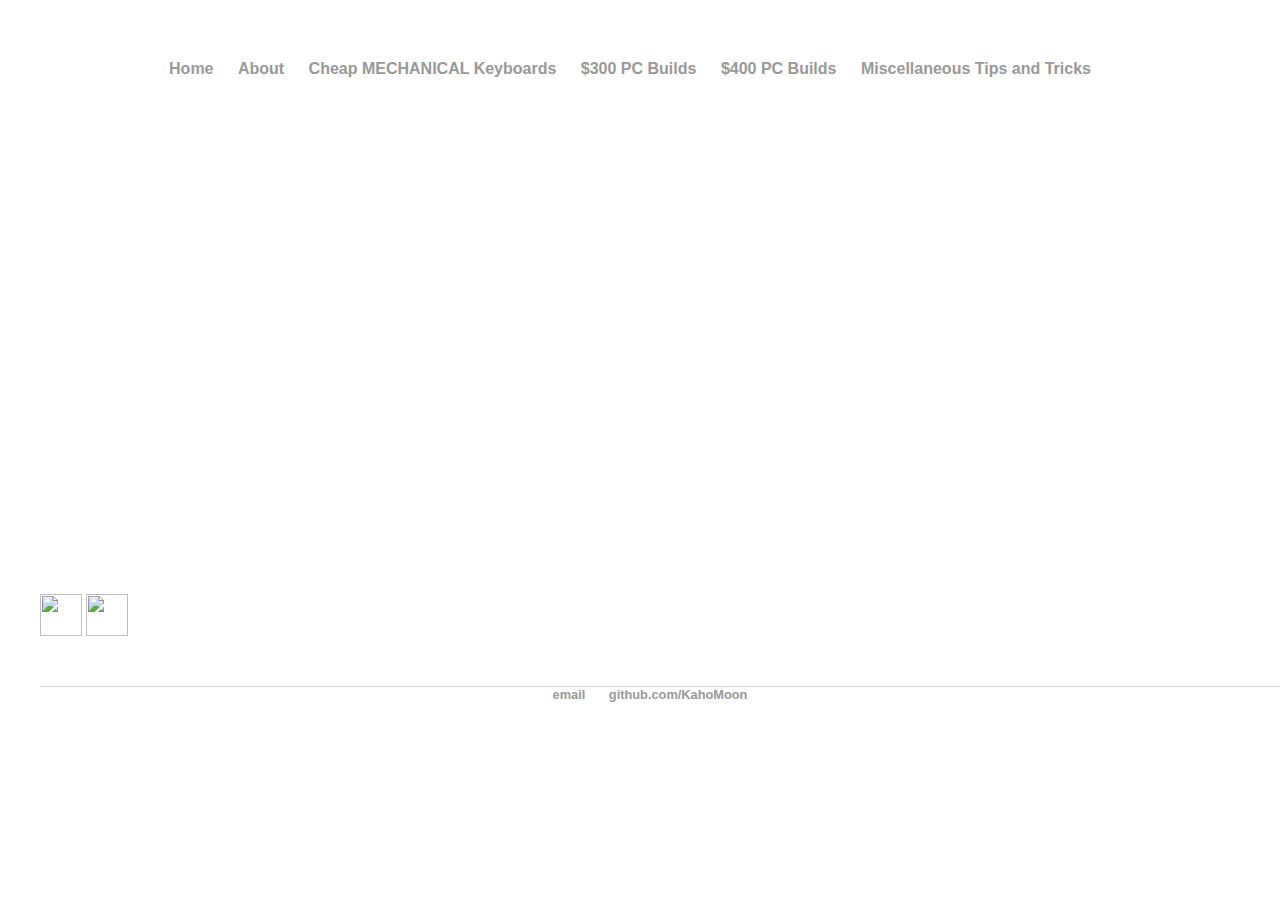
==== 300dollars.html @ f105224f "Update 300dollars.html" ====
<!DOCTYPE html>
<html>
	<head>
		<title>$300 Budget PC Build</title>
		<link rel="stylesheet" type="text/css" href="/css/main.css">
	</head>
	<body>
	<div class="300background"></div>
		<nav>
		
    		<ul>
        		<li><a href="/">Home</a></li>
	        	<li><a href="/about">About</a></li>
			<li><a href="/cheapmechanicalkeyboards">Cheap MECHANICAL Keyboards</a></li>
        		<li><a href="/300dollars">$300 PC Builds</a></li>
			<li><a href="/400dollars">$400 PC Builds</a></li>
			<li><a href="/miscellaneous.html"> Miscellaneous Tips and Tricks</a></li>
    		</ul>
		</nav>
			<h1>The $300 PC Builds</h1>
				<p> These PC builds are around the $300 mark and will allow you to play the most recent PC games at medium to high setting (maybe even ultra depending on the game).</p>
					<ul>
						<h2> The $300 Intel Build</h2>
							<p>The CPU will be a Pentium G3258 which is a dual core CPU with no hyper threading or turbo boost. It is your typical generic CPU... with on trick up
							its sleeves, it is unlocked. The stock frequency on this CPU is 3.2 Ghz, but it can be overclocked to 4, 4.5, or even 4.7 Ghz on the stock heatsink, meaning you won't
							have to spend even more for more performance.
							The motherboard will be the MSI H81-M P33 motherboard sporting the 1150 socket. It supports ddr3 and overclocking in addition to its low price of around $44, which is what we need it for. Other than that, there is nothing else to brag about on this motherboard, it is generic, but does its job.
							The graphics card is the gtx 1050 non-ti version. It is the newest budget gpu released from NVIDIA, even betting the competition from AMD, rx 460, by around 10-15% for
							the exact same price, even cheaper in some instances. The card retails for around $109-$130, depending on what other features is on the specific crd you purchase. You can get the ti variant of the card for around $140 if you have more to spend. The ti variant has around 20-30% more performance and is slightly better than NVIDIA's last generation gpu gtx 960.</p>
						<img src="http://techx1.thessdreview1.netdna-cdn.com/wp-content/uploads/2014/10/pentium-g3258_box.png" height="42" width="42" align="middle">
						<img src="https://www.msi.com/asset/resize/image/global/product/product_10_20161017104823_58043bf7087dd.png62405b38c58fe0f07fcef2367d8a9ba1/1024.png" height="42" width="42" align="middle">
						
<table style="width:50%">
<tr>
<td>CPU</td>
<td>Motherboard</td>
</tr>
<tr>
<td>$66.99</td>
<td>$44.99</td>
</tr>
			</table>
		<footer>
    		<ul>
        		<li><a href="mailto:budgetpcbuilds@gmail.com">email</a></li>
        		<li><a href="https://github.com/KahoMoon">github.com/KahoMoon</a></li>
			</ul>
						</footer>
---- css/main.css ----
body {
	 background-image: url("http://www.pixelstalk.net/wp-content/uploads/2016/10/Photos-Download-Clean-HD.jpg");
    background-repeat: repeat-y;
    margin: 60px auto;
    width: 100%;
	height: 100%;
	color: white;
	background-size:default
}
.300images {
	width= "50px";
	height= "50px";
	text-align: center;
}
	
table {
	text-align:center;
	border: 2px solid white;

}
ul {
	color: white;
}
nav ul, footer ul {
    font-family:'Helvetica', 'Arial', 'Sans-Serif';
    padding: 0px;
    list-style: none;
    font-weight: bold;
    text-align: center;
	color: white;
}
nav ul li, footer ul li {
    display: inline;
    margin-right: 20px;
	color: black;
}
a {
    text-decoration: none;
    color: #999;
}
a:hover {
    text-decoration: underline;
}
h1 {
    font-size: 3em;
    font-family:'Helvetica', 'Arial', 'Sans-Serif';
    text-align: center;
	border: 5px solid white;
	padding: 0cm 3cm 0cm 3cm;
}
h2 {
 font-size: 1.5em;
    font-family:'Courier New', 'Arial', 'Sans-Serif';
    text-align: center;
	border: 1.5px solid white;
}
p {
    text-indent: 50px;
    font-size: 25em;
	padding: 0cm 2cm 0cm 2cm;
		text-align: center;
	font: 100% georgia, sans-serif;
	line-height: 1.88889;
	color: white;
}
footer {
    border-top: 1px solid #d5d5d5;
    font-size: .8em;
	color: black;
}

ul.posts { 
    margin: 20px auto 40px; 
    font-size: 1.5em;
	color: black;
}

ul.posts li {
    list-style: none;
	color: black;
}
.aboutparagraph {
	padding: 0cm 0cm 0cm 10cm;
}
.aboutbackground {
	background-image: url("http://www.rocketchainsaw.com.au/wp-content/uploads/2014/02/The_Witcher_3_Wild_Hunt_View_From_The_Cliff.png");
	 background-repeat: no-repeat;
	background-size:cover
}
.centered {
  position: fixed;
  top: 40%;
  left: 50%;
  /* bring your own prefixes */
  transform: translate(-50%, -50%);
}
.300background {
	 background-image: url("http://www.intrawallpaper.com/static/images/cool-background.jpg");
    background-repeat: no-repeat;
    margin: 60px auto;
    width: 50%;
	height: 70%;
	background-size:cover
}
html {
	overflow: auto;
}
h3 {
	text-align: center;
	margin-top: 5000px;
	padding-left: 5px;
	padding-right: 5px;
}
iframe {
	width: 950px;
	height: 350px;
	overflow: inherit;
}
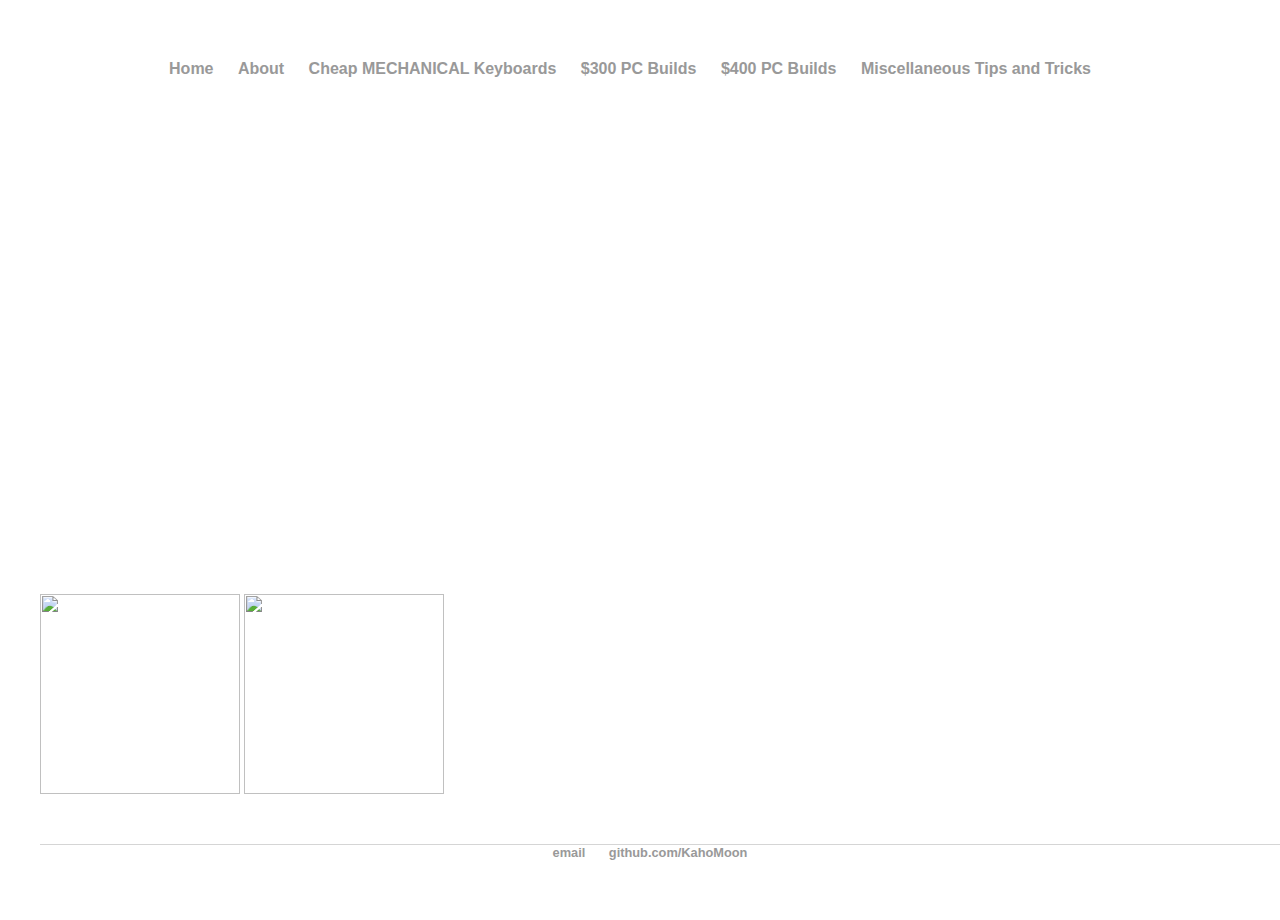
==== commit ad1f4e93: "Update 300dollars.html" ====
--- a/300dollars.html
+++ b/300dollars.html
@@ -27,8 +27,8 @@
 							The motherboard will be the MSI H81-M P33 motherboard sporting the 1150 socket. It supports ddr3 and overclocking in addition to its low price of around $44, which is what we need it for. Other than that, there is nothing else to brag about on this motherboard, it is generic, but does its job.
 							The graphics card is the gtx 1050 non-ti version. It is the newest budget gpu released from NVIDIA, even betting the competition from AMD, rx 460, by around 10-15% for
 							the exact same price, even cheaper in some instances. The card retails for around $109-$130, depending on what other features is on the specific crd you purchase. You can get the ti variant of the card for around $140 if you have more to spend. The ti variant has around 20-30% more performance and is slightly better than NVIDIA's last generation gpu gtx 960.</p>
-						<img src="http://techx1.thessdreview1.netdna-cdn.com/wp-content/uploads/2014/10/pentium-g3258_box.png" height="42" width="42" align="middle">
-						<img src="https://www.msi.com/asset/resize/image/global/product/product_10_20161017104823_58043bf7087dd.png62405b38c58fe0f07fcef2367d8a9ba1/1024.png" height="42" width="42" align="middle">
+						<img src="http://techx1.thessdreview1.netdna-cdn.com/wp-content/uploads/2014/10/pentium-g3258_box.png" height="200" width="200" align="middle">
+						<img src="https://www.msi.com/asset/resize/image/global/product/product_10_20161017104823_58043bf7087dd.png62405b38c58fe0f07fcef2367d8a9ba1/1024.png" height="200" width="200" align="middle">
 						
 <table style="width:50%">
 <tr>
--- a/css/main.css
+++ b/css/main.css
@@ -6,11 +6,6 @@
 	height: 100%;
 	color: white;
 	background-size:default
-}
-.300images {
-	width= "50px";
-	height= "50px";
-	text-align: center;
 }
 	
 table {
@@ -116,3 +111,4 @@
 	height: 350px;
 	overflow: inherit;
 }
+
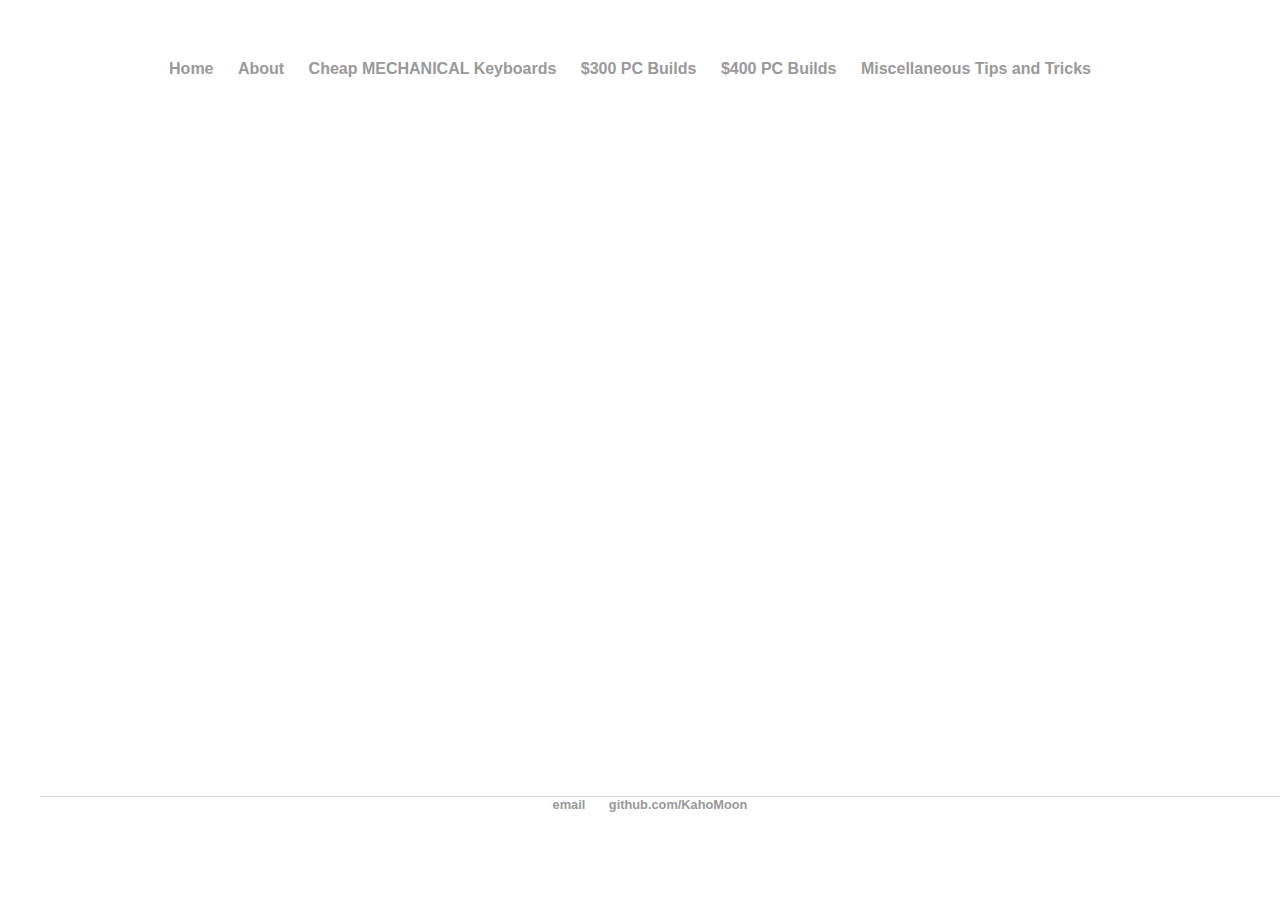
==== commit bdc3ee9f: "Update 300dollars.html" ====
--- a/300dollars.html
+++ b/300dollars.html
@@ -27,8 +27,10 @@
 							The motherboard will be the MSI H81-M P33 motherboard sporting the 1150 socket. It supports ddr3 and overclocking in addition to its low price of around $44, which is what we need it for. Other than that, there is nothing else to brag about on this motherboard, it is generic, but does its job.
 							The graphics card is the gtx 1050 non-ti version. It is the newest budget gpu released from NVIDIA, even betting the competition from AMD, rx 460, by around 10-15% for
 							the exact same price, even cheaper in some instances. The card retails for around $109-$130, depending on what other features is on the specific crd you purchase. You can get the ti variant of the card for around $140 if you have more to spend. The ti variant has around 20-30% more performance and is slightly better than NVIDIA's last generation gpu gtx 960.</p>
-						<img src="http://techx1.thessdreview1.netdna-cdn.com/wp-content/uploads/2014/10/pentium-g3258_box.png" height="200" width="200" align="middle">
-						<img src="https://www.msi.com/asset/resize/image/global/product/product_10_20161017104823_58043bf7087dd.png62405b38c58fe0f07fcef2367d8a9ba1/1024.png" height="200" width="200" align="middle">
+						<h4> The $300 AMD Build</h4>
+							<p> This build will be rocking the AMD Athlon x4 845 which is a locked quad core processor with turbo boost from 3.5 to 3.8 Ghz.
+								The motherboard will be MSI A68HM-E33 V2 which is a generic board that supports USB 3.0, which is just allowd faster transfer rate than USB 2.0.
+								The graphics card is the rx 460 which can an be found on Newegg currently for $60, but in general, it is around $109.99</p>
 						
 <table style="width:50%">
 <tr>
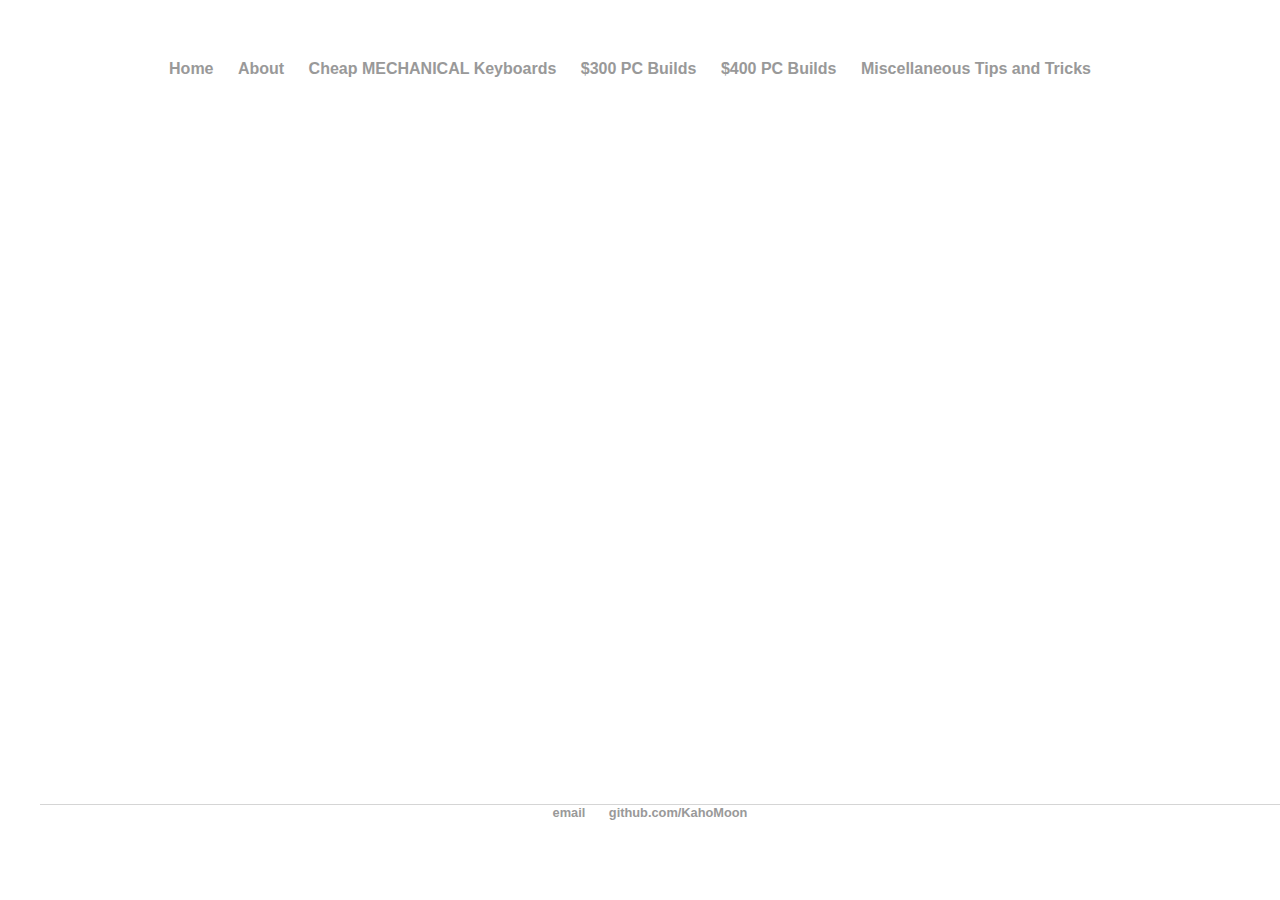
==== commit 47d82a89: "Update 300dollars.html" ====
--- a/300dollars.html
+++ b/300dollars.html
@@ -27,7 +27,7 @@
 							The motherboard will be the MSI H81-M P33 motherboard sporting the 1150 socket. It supports ddr3 and overclocking in addition to its low price of around $44, which is what we need it for. Other than that, there is nothing else to brag about on this motherboard, it is generic, but does its job.
 							The graphics card is the gtx 1050 non-ti version. It is the newest budget gpu released from NVIDIA, even betting the competition from AMD, rx 460, by around 10-15% for
 							the exact same price, even cheaper in some instances. The card retails for around $109-$130, depending on what other features is on the specific crd you purchase. You can get the ti variant of the card for around $140 if you have more to spend. The ti variant has around 20-30% more performance and is slightly better than NVIDIA's last generation gpu gtx 960.</p>
-						<h4> The $300 AMD Build</h4>
+						<h2> The $300 AMD Build</h2>
 							<p> This build will be rocking the AMD Athlon x4 845 which is a locked quad core processor with turbo boost from 3.5 to 3.8 Ghz.
 								The motherboard will be MSI A68HM-E33 V2 which is a generic board that supports USB 3.0, which is just allowd faster transfer rate than USB 2.0.
 								The graphics card is the rx 460 which can an be found on Newegg currently for $60, but in general, it is around $109.99</p>
--- a/css/main.css
+++ b/css/main.css
@@ -44,6 +44,12 @@
 	padding: 0cm 3cm 0cm 3cm;
 }
 h2 {
+ font-size: 1.5em;
+    font-family:'Courier New', 'Arial', 'Sans-Serif';
+    text-align: center;
+	border: 1.5px solid white;
+}
+h4 {
  font-size: 1.5em;
     font-family:'Courier New', 'Arial', 'Sans-Serif';
     text-align: center;
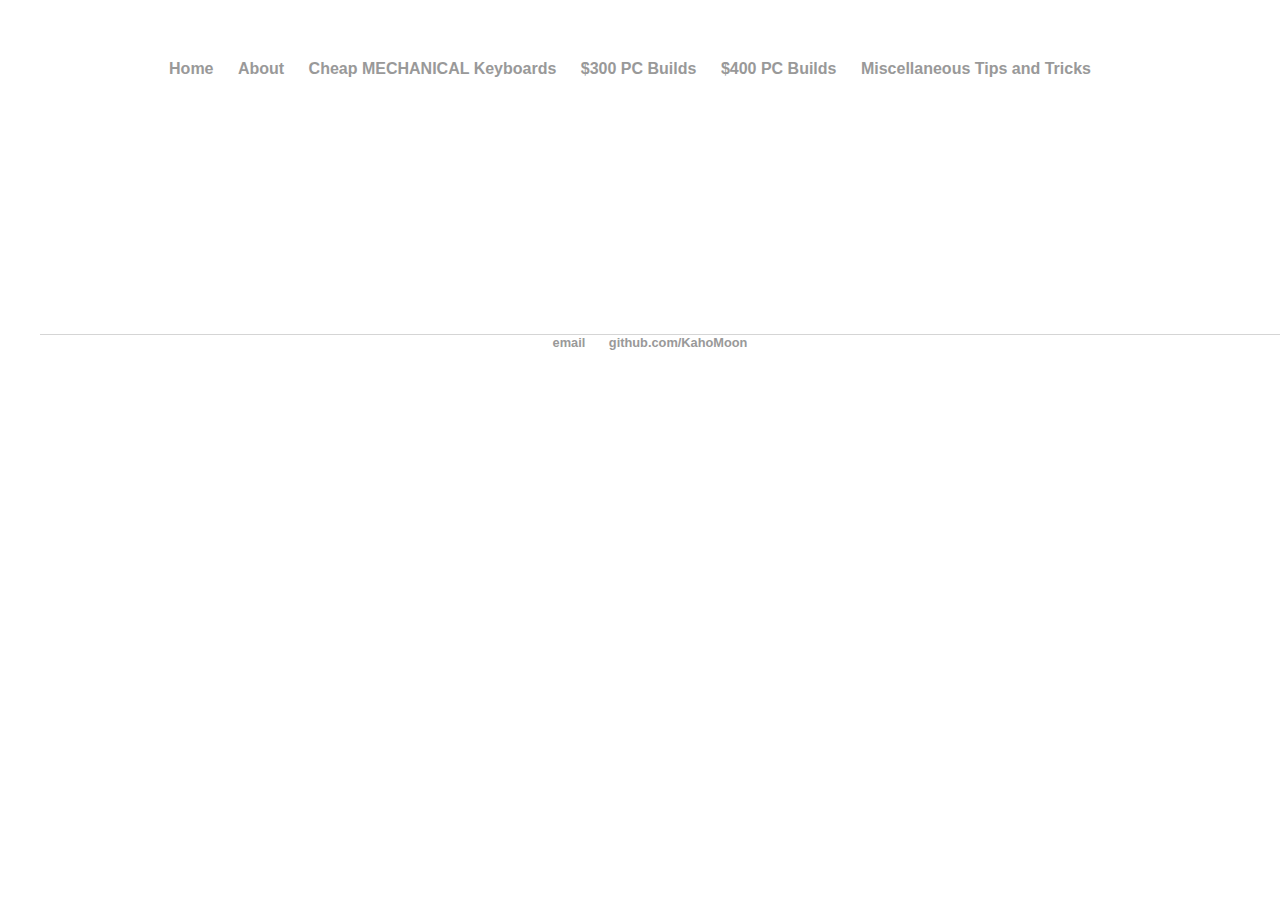
==== commit c76a3819: "Update 300dollars.html" ====
--- a/300dollars.html
+++ b/300dollars.html
@@ -20,17 +20,17 @@
 			<h1>The $300 PC Builds</h1>
 				<p> These PC builds are around the $300 mark and will allow you to play the most recent PC games at medium to high setting (maybe even ultra depending on the game).</p>
 					<ul>
-						<h2> The $300 Intel Build</h2>
+						<!--<h2> The $300 Intel Build</h2>
 							<p>The CPU will be a Pentium G3258 which is a dual core CPU with no hyper threading or turbo boost. It is your typical generic CPU... with on trick up
 							its sleeves, it is unlocked. The stock frequency on this CPU is 3.2 Ghz, but it can be overclocked to 4, 4.5, or even 4.7 Ghz on the stock heatsink, meaning you won't
 							have to spend even more for more performance.
 							The motherboard will be the MSI H81-M P33 motherboard sporting the 1150 socket. It supports ddr3 and overclocking in addition to its low price of around $44, which is what we need it for. Other than that, there is nothing else to brag about on this motherboard, it is generic, but does its job.
 							The graphics card is the gtx 1050 non-ti version. It is the newest budget gpu released from NVIDIA, even betting the competition from AMD, rx 460, by around 10-15% for
 							the exact same price, even cheaper in some instances. The card retails for around $109-$130, depending on what other features is on the specific crd you purchase. You can get the ti variant of the card for around $140 if you have more to spend. The ti variant has around 20-30% more performance and is slightly better than NVIDIA's last generation gpu gtx 960.</p>
-						<h2> The $300 AMD Build</h2>
+						<div class="amd"><h2> The $300 AMD Build</h2></div>
 							<p> This build will be rocking the AMD Athlon x4 845 which is a locked quad core processor with turbo boost from 3.5 to 3.8 Ghz.
 								The motherboard will be MSI A68HM-E33 V2 which is a generic board that supports USB 3.0, which is just allowd faster transfer rate than USB 2.0.
-								The graphics card is the rx 460 which can an be found on Newegg currently for $60, but in general, it is around $109.99</p>
+								The graphics card is the rx 460 which can an be found on Newegg currently for $60, but in general, it is around $109.99</p>-->
 						
 <table style="width:50%">
 <tr>
--- a/css/main.css
+++ b/css/main.css
@@ -15,6 +15,9 @@
 }
 ul {
 	color: white;
+}
+.amd {
+	padding-top: 5px;
 }
 nav ul, footer ul {
     font-family:'Helvetica', 'Arial', 'Sans-Serif';
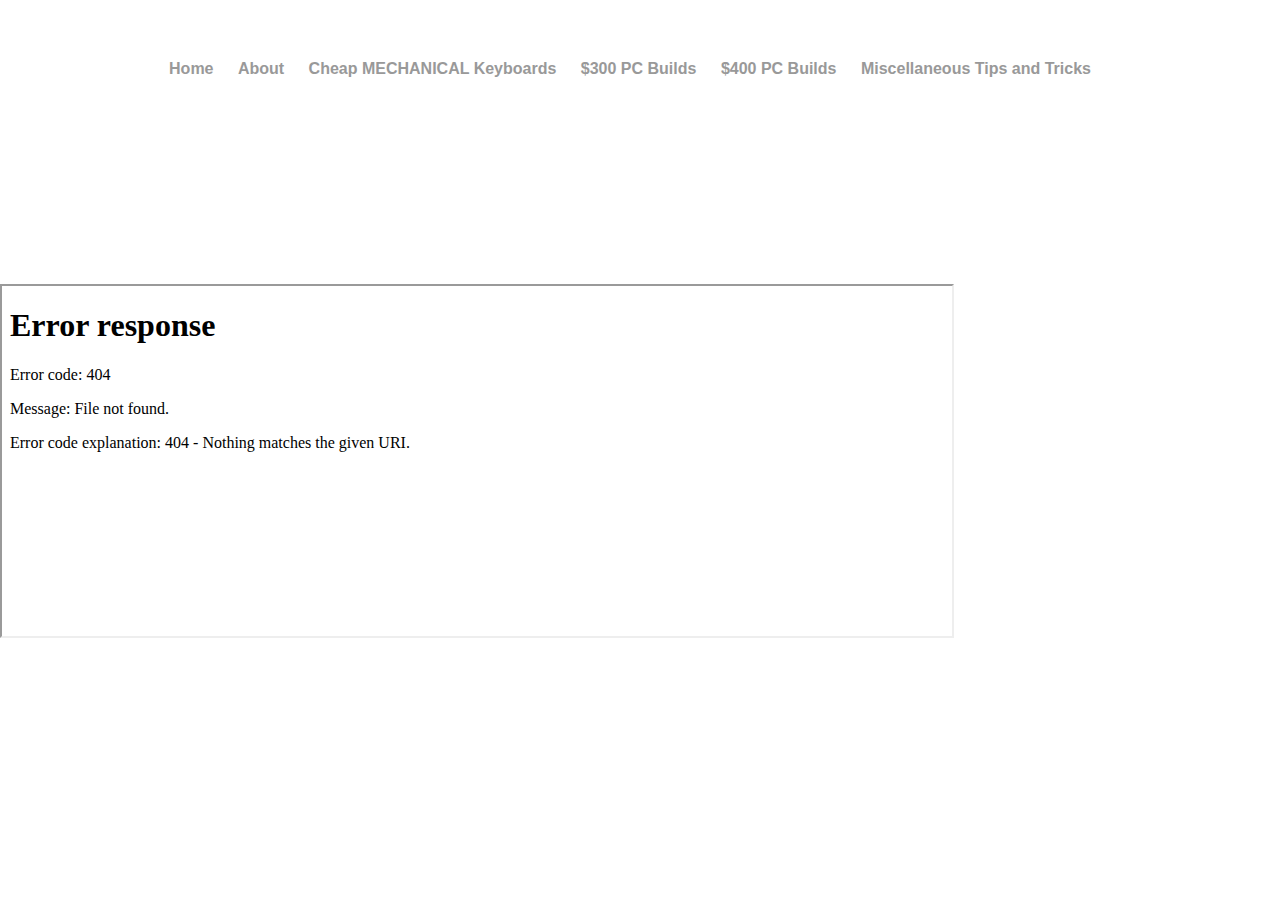
==== commit 64af3e14: "Update 300dollars.html" ====
--- a/300dollars.html
+++ b/300dollars.html
@@ -19,7 +19,7 @@
 		</nav>
 			<h1>The $300 PC Builds</h1>
 				<p> These PC builds are around the $300 mark and will allow you to play the most recent PC games at medium to high setting (maybe even ultra depending on the game).</p>
-					<ul>
+		<iframe src="KahoMoon.github.io/intel.html">
 						<!--<h2> The $300 Intel Build</h2>
 							<p>The CPU will be a Pentium G3258 which is a dual core CPU with no hyper threading or turbo boost. It is your typical generic CPU... with on trick up
 							its sleeves, it is unlocked. The stock frequency on this CPU is 3.2 Ghz, but it can be overclocked to 4, 4.5, or even 4.7 Ghz on the stock heatsink, meaning you won't
